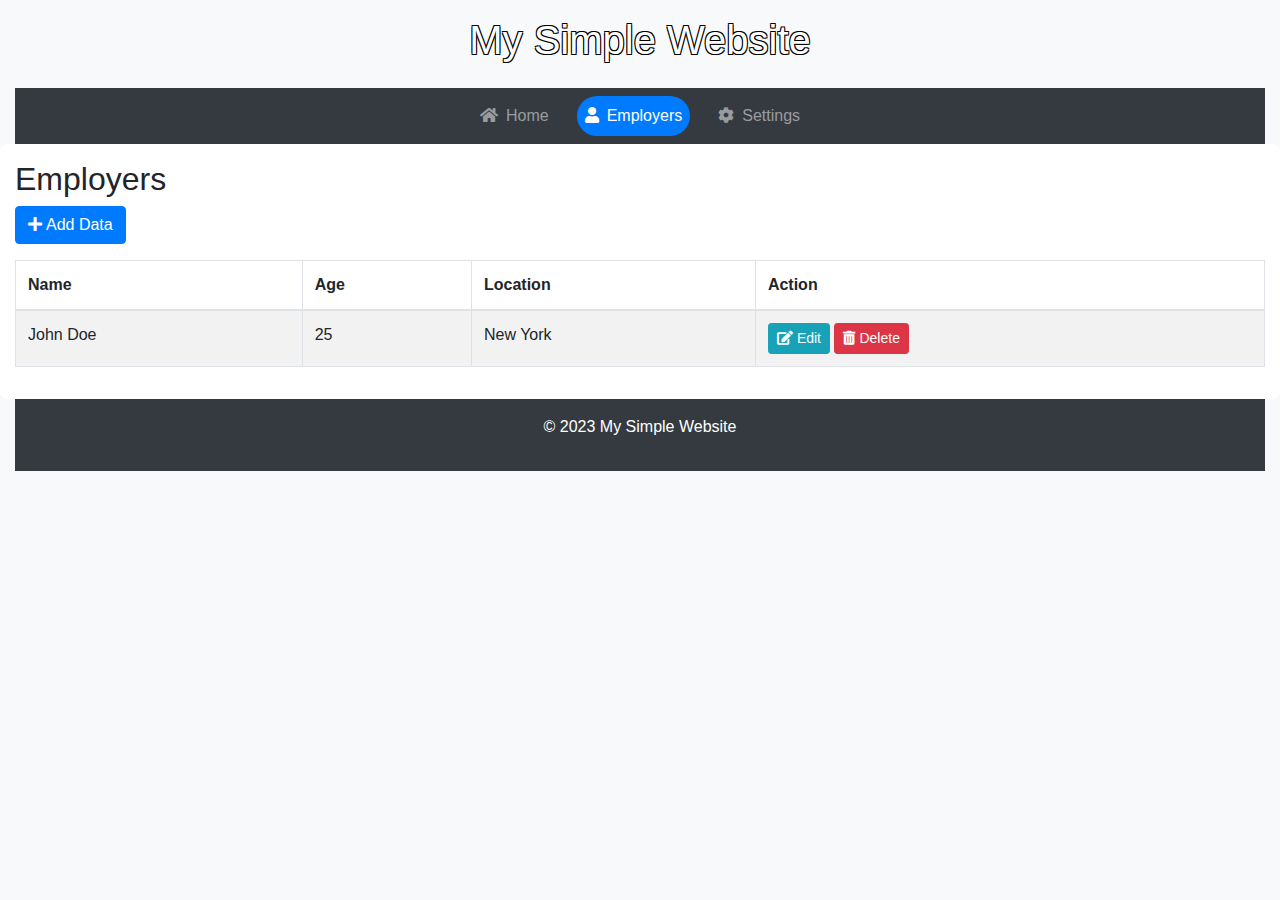
==== TemplateWeb/employers.html @ eccf1553 "Menambahkan template web" ====
<!DOCTYPE html>
<html lang="en">
<head>
    <meta charset="UTF-8">
    <meta name="viewport" content="width=device-width, initial-scale=1, shrink-to-fit=no">
    <title>Simple Web Template</title>
    <!-- Bootstrap CSS -->
    <link rel="stylesheet" href="https://maxcdn.bootstrapcdn.com/bootstrap/4.0.0/css/bootstrap.min.css">
    <!-- Font Awesome -->
    <link rel="stylesheet" href="https://cdnjs.cloudflare.com/ajax/libs/font-awesome/5.15.3/css/all.min.css">
    <!-- DataTables CSS -->
    <link rel="stylesheet" href="https://cdn.datatables.net/1.10.23/css/dataTables.bootstrap4.min.css">
    <!-- Custom CSS -->
    <link rel="stylesheet" href="assets/custom.css" type="text/css">
</head>
<body>

<div class="container-fluid">
    <!-- Header -->
    <header class="text-white text-center py-3">
        <h1>My Simple Website</h1>
    </header>

    <!-- Horizontal Menu -->
    <nav class="navbar navbar-expand-md navbar-dark bg-dark">
        <button class="navbar-toggler" type="button" data-toggle="collapse" data-target="#navbarNav" aria-controls="navbarNav" aria-expanded="false" aria-label="Toggle navigation">
            <span class="navbar-toggler-icon"></span>
        </button>
        <div class="collapse navbar-collapse" id="navbarNav">
            <ul class="navbar-nav mx-auto">
                <li class="nav-item"><a class="nav-link" href="index.html"><i class="fas fa-home mr-2"></i>Home</a></li>
                <li class="nav-item active"><a class="nav-link" href="employers.html"><i class="fas fa-user mr-2"></i>Employers</a></li>
                <li class="nav-item"><a class="nav-link" href="#"><i class="fas fa-cog mr-2"></i>Settings</a></li>
            </ul>
        </div>
    </nav>

    <div class="row">
        <!-- Main Content -->
        <main class="col-md-12 py-3">
            <h2>Employers</h2>
            
            <!-- Add Data Button -->
            <button type="button" class="btn btn-primary mb-3" data-toggle="modal" data-target="#addDataModal"><i class="fas fa-plus mr-1"></i>Add Data</button>

            <!-- Data Table -->
            <table id="dataTable" class="table table-striped table-bordered">
                <thead>
                    <tr>
                        <th>Name</th>
                        <th>Age</th>
                        <th>Location</th>
                        <th>Action</th>
                    </tr>
                </thead>
                <tbody>
                    <tr>
                        <td>John Doe</td>
                        <td>25</td>
                        <td>New York</td>
                        <td>
                            <button data-target="#addDataModal" data-toggle="modal" class="btn btn-info btn-sm"><i class="fas fa-edit mr-1"></i>Edit</button>
                            <button class="btn btn-danger btn-sm"><i class="fas fa-trash-alt mr-1"></i>Delete</button>
                        </td>
                    </tr>
                    <!-- ...other rows... -->
                </tbody>
            </table>

            <!-- Add Data Modal -->
            <div class="modal fade" id="addDataModal" tabindex="-1" role="dialog" aria-labelledby="addDataModalLabel" aria-hidden="true">
                <div class="modal-dialog" role="document">
                    <div class="modal-content">
                        <div class="modal-header">
                            <h5 class="modal-title" id="addDataModalLabel">Add Data</h5>
                            <button type="button" class="close" data-dismiss="modal" aria-label="Close">
                                <span aria-hidden="true">&times;</span>
                            </button>
                        </div>
                        <div class="modal-body">
                            <!-- Form to add data -->
                            <form id="addDataForm">
                                <div class="form-group">
                                    <label for="name">Name</label>
                                    <input type="text" class="form-control" id="name" name="name" required>
                                </div>
                                <div class="form-group">
                                    <label for="age">Age</label>
                                    <input type="number" class="form-control" id="age" name="age" required>
                                </div>
                                <div class="form-group">
                                    <label for="location">Location</label>
                                    <input type="text" class="form-control" id="location" name="location" required>
                                </div>
                            </form>
                        </div>
                        <div class="modal-footer">
                            <button type="button" class="btn btn-secondary" data-dismiss="modal">Close</button>
                            <button type="submit" class="btn btn-primary" form="addDataForm">Save</button>
                        </div>
                    </div>
                </div>
            </div>
        </main>
    </div>

    <!-- Footer -->
    <footer class="text-white text-center py-3">
        <p>&copy; 2023 My Simple Website</p>
    </footer>
</div>

<!-- Optional JavaScript -->
<!-- jQuery first, then Popper.js, then Bootstrap JS -->
<script src="https://code.jquery.com/jquery-3.2.1.slim.min.js"></script>
<script src="https://cdnjs.cloudflare.com/ajax/libs/popper.js/1.12.9/umd/popper.min.js"></script>
<script src="https://maxcdn.bootstrapcdn.com/bootstrap/4.0.0/js/bootstrap.min.js"></script>
<!-- DataTables JS -->
<script src="https://cdn.datatables.net/1.10.23/js/jquery.dataTables.min.js"></script>
<script src="https://cdn.datatables.net/1.10.23/js/dataTables.bootstrap4.min.js"></script>
<script>
    $(document).ready(function() {
        $('#dataTable').DataTable({
            searching: true // Enable search feature
        });
    });
</script>
</body>
</html>
---- TemplateWeb/assets/custom.css ----
body {
    background-color: #f8f9fa;
}
header {
    background: url('https://source.unsplash.com/random/1920x1080?nature') no-repeat center center;
    background-size: cover;
}

header h1 {
    text-shadow: -1px -1px 0 #000, 1px -1px 0 #000, -1px 1px 0 #000, 1px 1px 0 #000; /* Stroke effect */
}

nav {
    background-color: #343a40;
}
nav .nav-link {
    color: white;
    border-radius: 20px;
}

nav .nav-item {
    margin-right: 10px;  /* Add right margin */
    margin-left: 10px;   /* Add left margin */
}

nav .nav-item.active .nav-link,
nav .nav-link:hover {
    background-color: #007BFF;
    color: white;
}
main {
    background-color: white;
    border-radius: 8px;
    padding: 20px;
    margin: 0;
}
footer {
    background-color: #343a40;
}

.card-icon-background {
    position: absolute;
    top: 50%;
    left: 50%;
    transform: translate(-50%, -50%);
    font-size: 4rem;
    opacity: 0.1;
    z-index: 0;
}
.card-body {
    position: relative;
    z-index: 1;
}
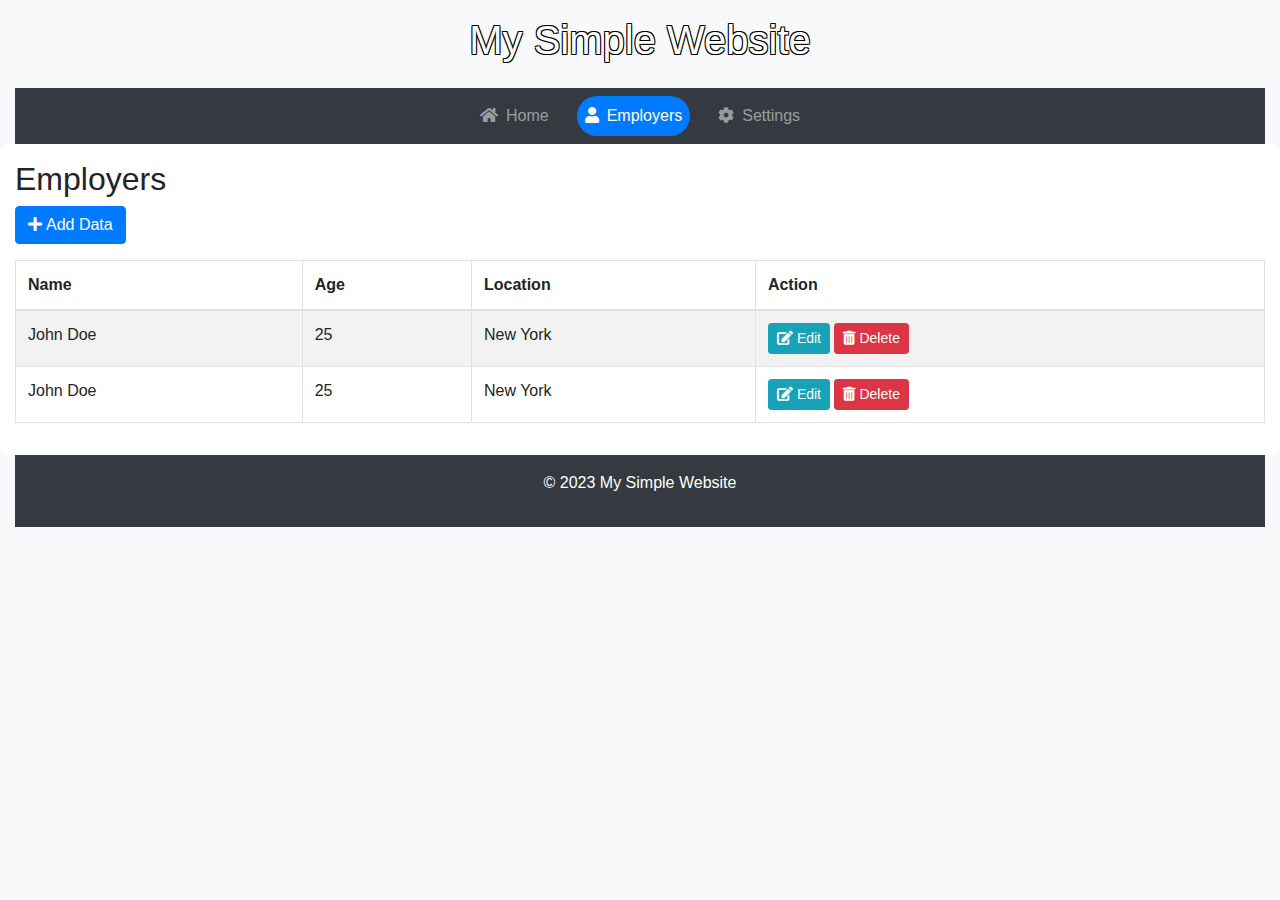
==== commit d6cfd40a: "Menambahkan tampilan login" ====
--- a/TemplateWeb/employers.html
+++ b/TemplateWeb/employers.html
@@ -54,6 +54,15 @@
                     </tr>
                 </thead>
                 <tbody>
+                    <tr>
+                        <td>John Doe</td>
+                        <td>25</td>
+                        <td>New York</td>
+                        <td>
+                            <button data-target="#addDataModal" data-toggle="modal" class="btn btn-info btn-sm"><i class="fas fa-edit mr-1"></i>Edit</button>
+                            <button class="btn btn-danger btn-sm"><i class="fas fa-trash-alt mr-1"></i>Delete</button>
+                        </td>
+                    </tr>
                     <tr>
                         <td>John Doe</td>
                         <td>25</td>
--- a/TemplateWeb/assets/custom.css
+++ b/TemplateWeb/assets/custom.css
@@ -13,6 +13,7 @@
 nav {
     background-color: #343a40;
 }
+
 nav .nav-link {
     color: white;
     border-radius: 20px;
